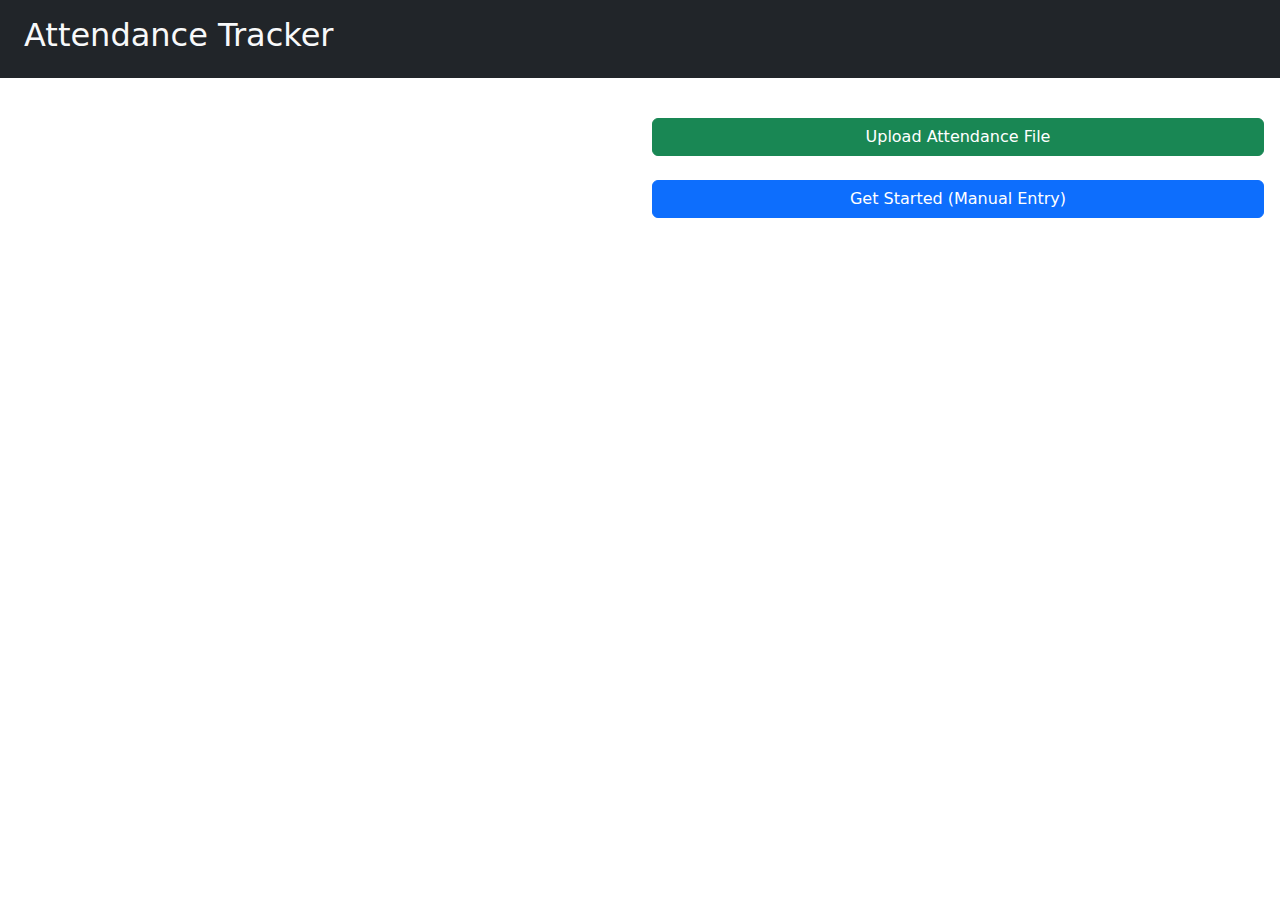
==== index.html @ 534c3b1c "Add files via upload" ====
<!DOCTYPE html>
<html lang="en">

<head>
    <meta charset="UTF-8">
    <meta name="viewport" content="width=device-width, initial-scale=1.0">
    <title>Attendance Tracker - Main Menu</title>
    <link rel="stylesheet" href="bootstrap.min.css">
</head>

<body>
    <div class="bg-dark px-4 py-3">
        <h2 class="text-light">Attendance Tracker</h2>
    </div>
    <div class="p-3">
        <div id="mainMenu" class="row">
            <div class="col-6">

            </div>
            <div class="col-6">
                <div class="d-flex flex-column">
                    <button class="btn btn-success mt-4" onclick="window.location.href='upload.html'">Upload Attendance
                        File</button>
                    <button class="btn btn-primary mt-4" onclick="window.location.href='attendance.html'">Get Started
                        (Manual
                        Entry)</button>
                </div>
            </div>
        </div>
    </div>
</body>

</html>
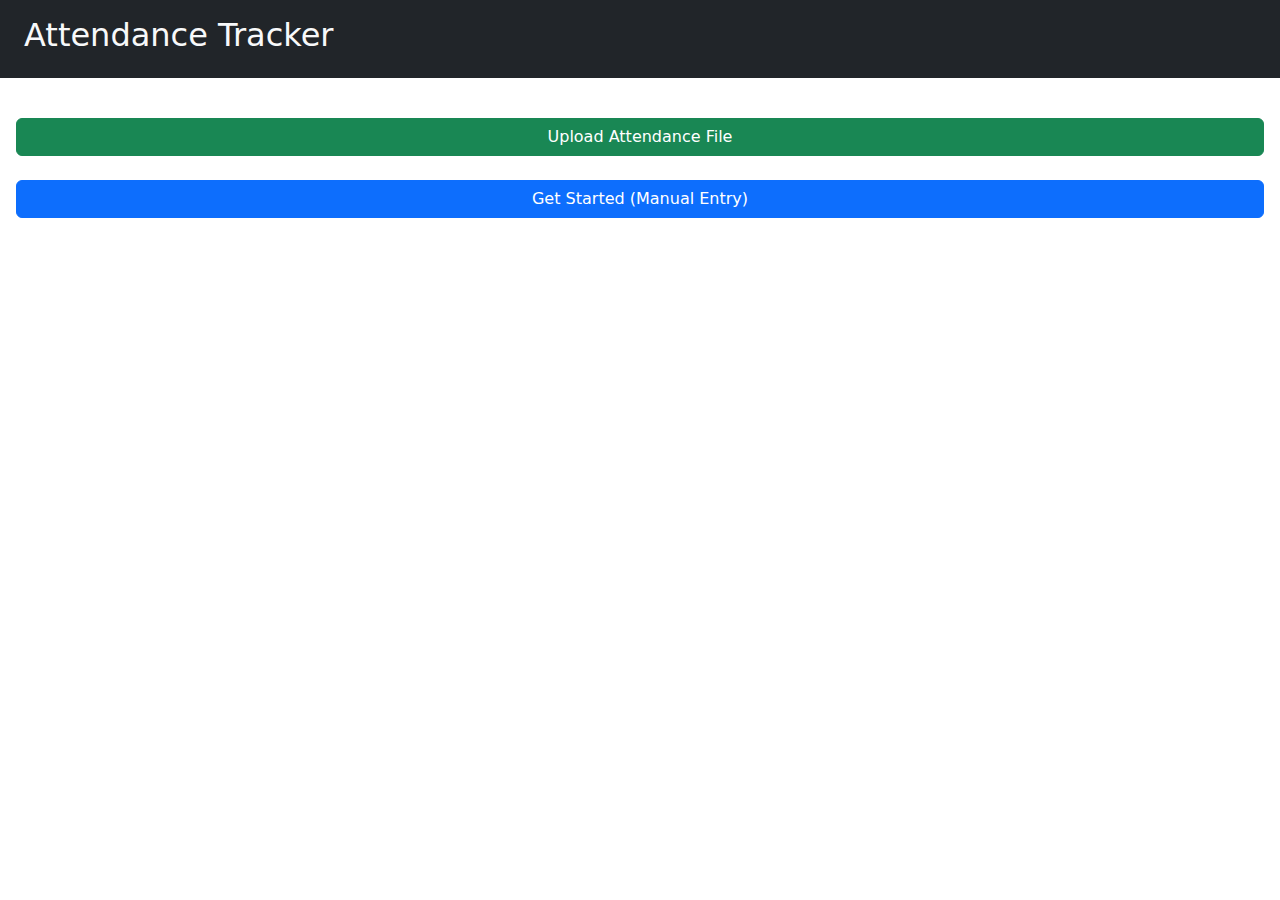
==== commit feed69a2: "index.html" ====
--- a/index.html
+++ b/index.html
@@ -14,10 +14,7 @@
     </div>
     <div class="p-3">
         <div id="mainMenu" class="row">
-            <div class="col-6">
-
-            </div>
-            <div class="col-6">
+            <div class="col-12">
                 <div class="d-flex flex-column">
                     <button class="btn btn-success mt-4" onclick="window.location.href='upload.html'">Upload Attendance
                         File</button>
@@ -30,4 +27,4 @@
     </div>
 </body>
 
-</html>+</html>
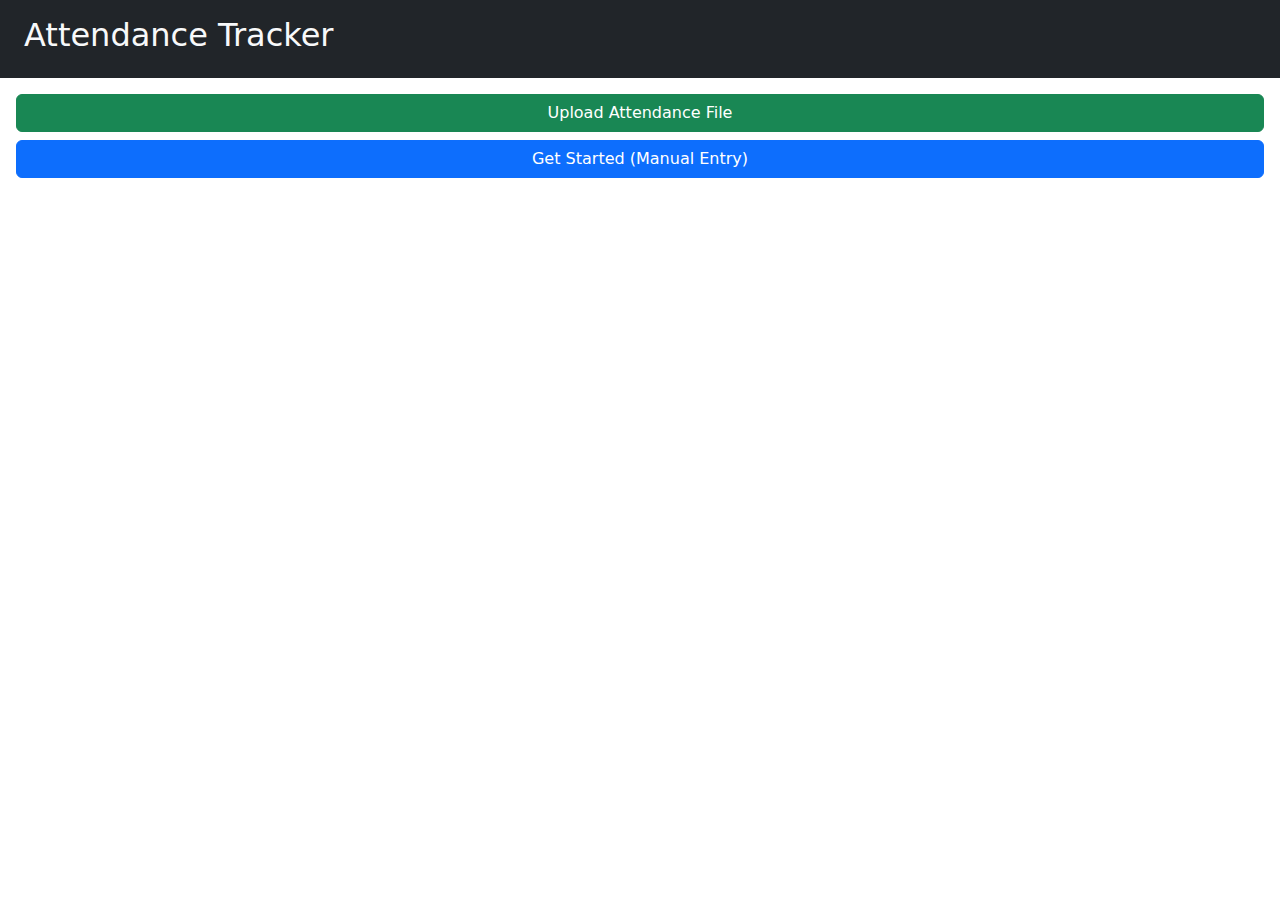
==== commit 806825c1: "index.html" ====
--- a/index.html
+++ b/index.html
@@ -12,13 +12,13 @@
     <div class="bg-dark px-4 py-3">
         <h2 class="text-light">Attendance Tracker</h2>
     </div>
-    <div class="p-3">
+    <div class="p-3 py-2">
         <div id="mainMenu" class="row">
             <div class="col-12">
                 <div class="d-flex flex-column">
-                    <button class="btn btn-success mt-4" onclick="window.location.href='upload.html'">Upload Attendance
+                    <button class="btn btn-success mt-2" onclick="window.location.href='upload.html'">Upload Attendance
                         File</button>
-                    <button class="btn btn-primary mt-4" onclick="window.location.href='attendance.html'">Get Started
+                    <button class="btn btn-primary mt-2" onclick="window.location.href='attendance.html'">Get Started
                         (Manual
                         Entry)</button>
                 </div>
